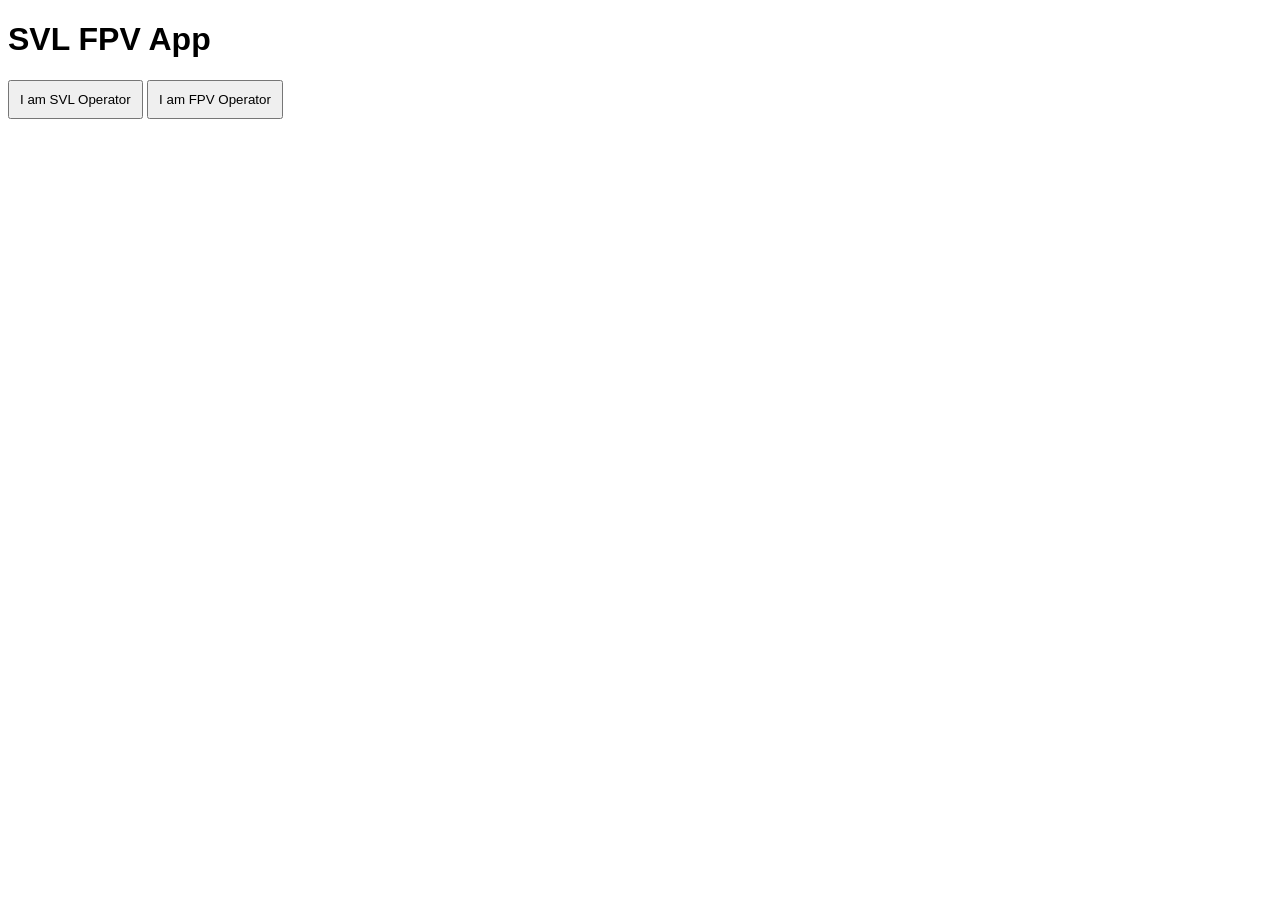
==== index.html @ 1981aec6 "Add files via upload" ====
<!DOCTYPE html>
<html>
<head>
  <meta charset="UTF-8" />
  <title>SVL FPV App</title>
  <link rel="stylesheet" href="style.css" />
</head>
<body>
  <h1>SVL FPV App</h1>
  <button onclick="location.href='svl.html'">I am SVL Operator</button>
  <button onclick="location.href='fpv.html'">I am FPV Operator</button>
</body>
</html>
---- style.css ----
body{font-family:sans-serif;} button{padding:10px;}
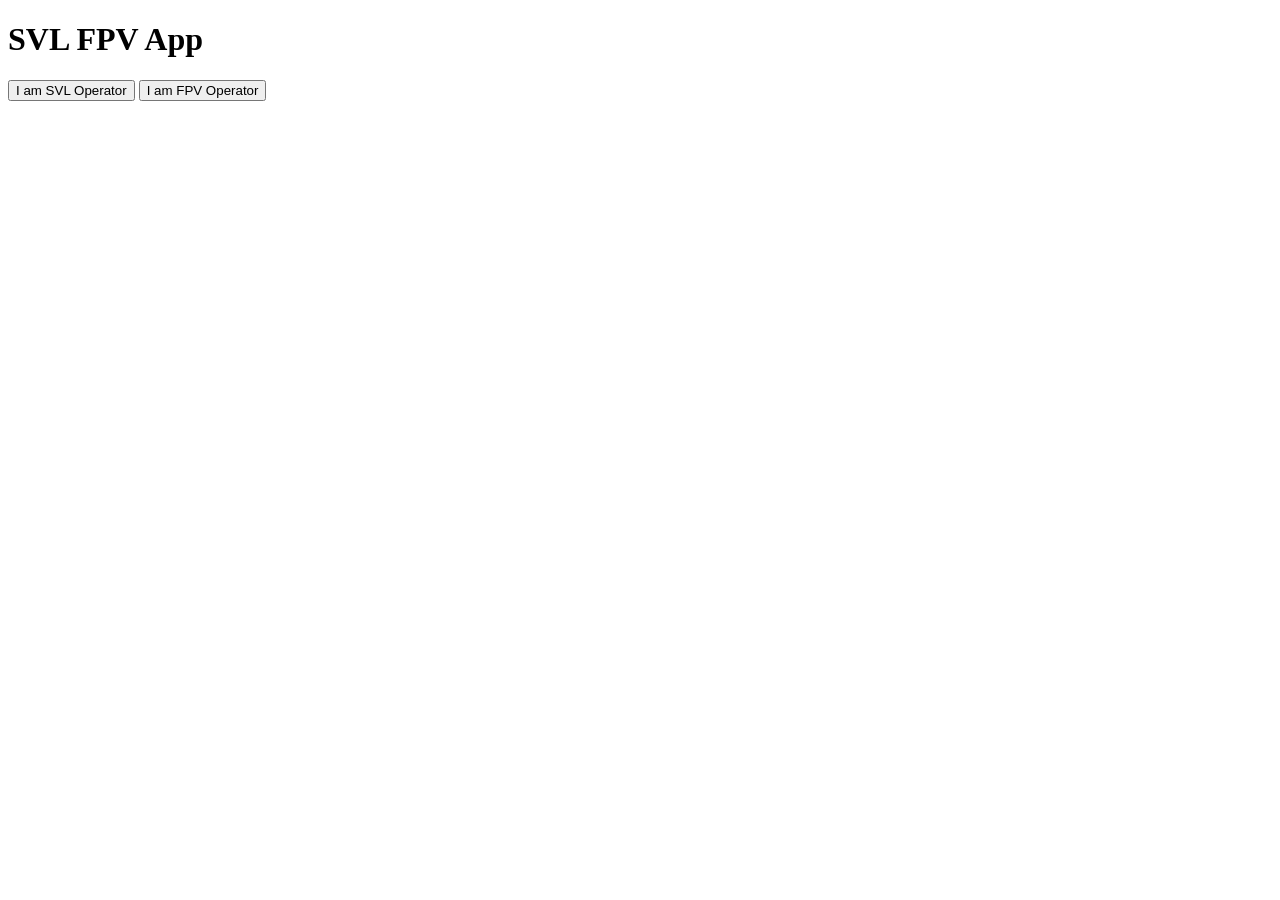
==== commit e21d4f0a: "Add files via upload" ====
--- a/index.html
+++ b/index.html
@@ -1,13 +1,9 @@
 <!DOCTYPE html>
 <html>
-<head>
-  <meta charset="UTF-8" />
-  <title>SVL FPV App</title>
-  <link rel="stylesheet" href="style.css" />
-</head>
+<head><meta charset="UTF-8"><title>SVL FPV App</title></head>
 <body>
-  <h1>SVL FPV App</h1>
-  <button onclick="location.href='svl.html'">I am SVL Operator</button>
-  <button onclick="location.href='fpv.html'">I am FPV Operator</button>
+<h1>SVL FPV App</h1>
+<button onclick="location.href='svl.html'">I am SVL Operator</button>
+<button onclick="location.href='fpv.html'">I am FPV Operator</button>
 </body>
 </html>
